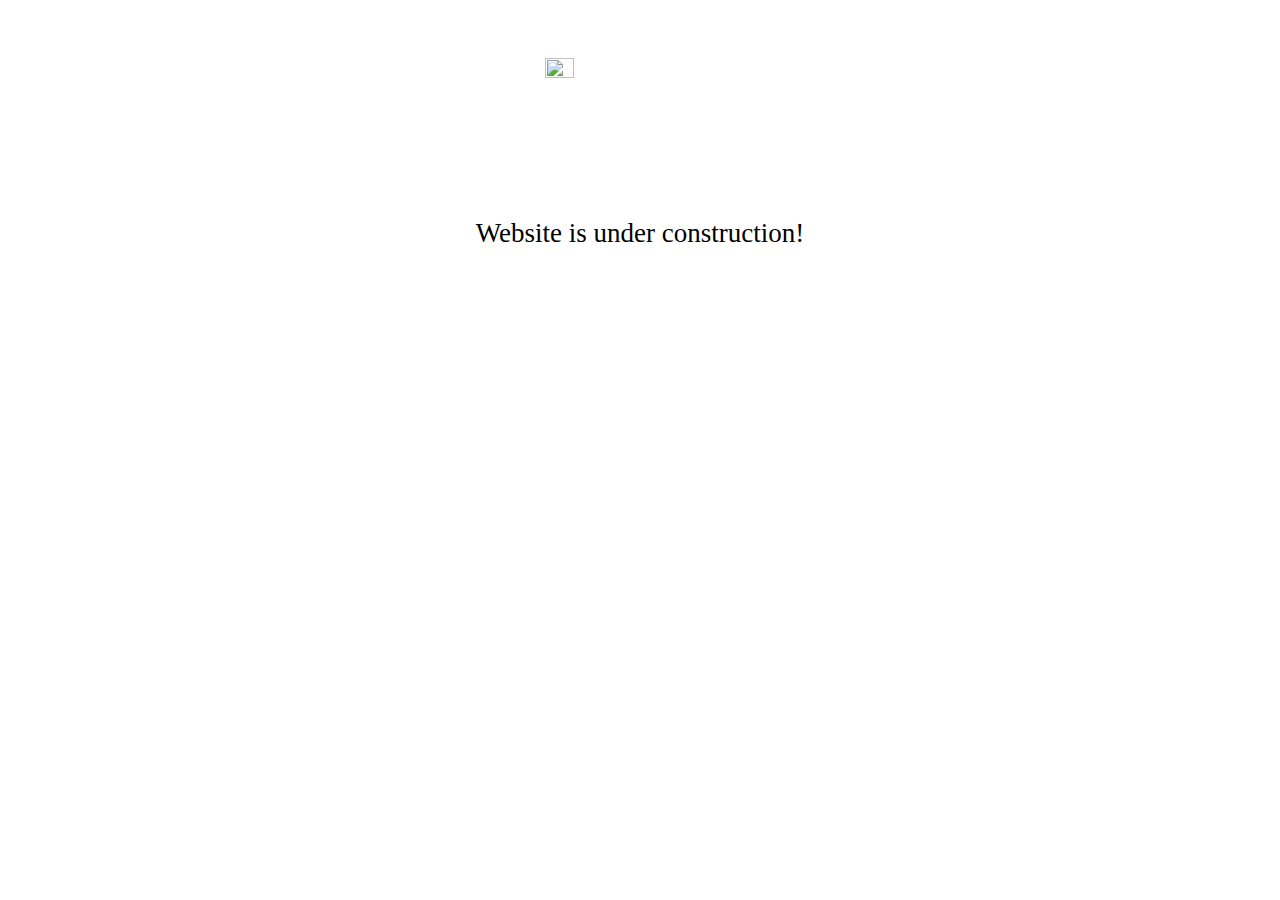
==== index.html @ d4bd96df "constuction" ====
<html>
<head>
	
	<title>Stomatološka Ordinacija Šabić</title>	
<head>

<body>

	<img style="display:block; margin:auto; width:15%; padding-top:50px;" id="logo_sabic" src="slike/sabic_logo.png" alt="logo_sabic" >
	<p style="text-align:center;font-size:27;">Website is under construction!</p>
	
	
	
	
</body>
</html>
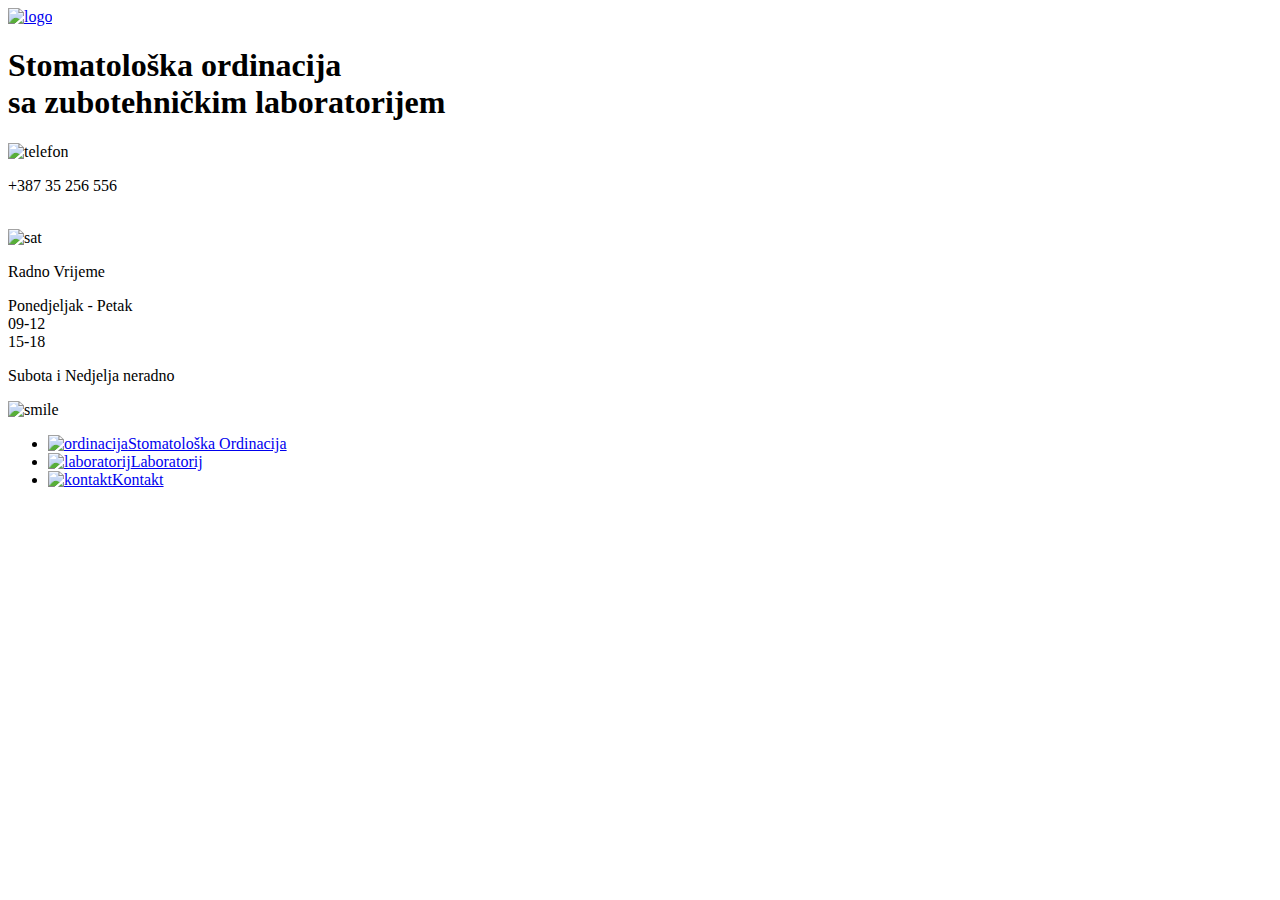
==== commit 78e33c91: "unutar foldera" ====
--- a/index.html
+++ b/index.html
@@ -1,16 +1,63 @@
 <html>
-<head>
-	
-	<title>Stomatološka Ordinacija Šabić</title>	
-<head>
+
+<header>
+	<title>Stomatološka ordinacija Šabić</title>
+	<link rel="stylesheet" href="css/stil.css"/>
+	<link rel="icon" href="slike/ikonica.ico" />
+	<link rel="shortcut icon" href="slike/ikonica.ico" />
+	<meta charset="UTF-8"/>
+	<meta name="description" content="Stomatološka ordinacija Šabić, Tuzla"/>
+	<meta name="keywords" content="Zubar, Ordinacija, Šabić, Tuzla, Stomatolog, Ordinacija, Ortodont, Zubni tehničar"/>
+</header>
 
 <body>
 
-	<img style="display:block; margin:auto; width:15%; padding-top:50px;" id="logo_sabic" src="slike/sabic_logo.png" alt="logo_sabic" >
-	<p style="text-align:center;font-size:27;">Website is under construction!</p>
+<div id="top">	
+	<a href="index.html"><img id="logo" src="slike/sabicLogo.png" alt="logo" ></a>	
+	<h1>Stomatološka ordinacija <br> sa zubotehničkim laboratorijem</h1>
+	<div id="info" >
+		<img id="telefon" src="slike/telefon.png" alt="telefon">
+		<p>+387 35 256 556</p> <br>
+		<a id="dropdown" onclick="prvaFunkcija()">
+			<img id="sat" src="slike/sat.png" alt="sat" >
+			<p>Radno Vrijeme</p>
+		</a>
+		<div id="klik" onclick="drugaFunkcija()">	
+			<p>Ponedjeljak - Petak <br>09-12<br>15-18</p>
+			<p>Subota i Nedjelja neradno</p> 
+		</div>
+	</div>		
+</div>
+
+
+<div id="main">
+	<img id="imgGirl" src="slike/smile.png" alt="smile" />	
 	
-	
-	
-	
+	<ul id="kocke">		 
+		<li>
+		<a id="prvaKocka" href="stomatoloska.html"><img id="imgOrd" src="slike/ordinacija.png" alt="ordinacija"/><spam>Stomatološka Ordinacija</spam></a>
+		</li><!--
+	 --><li>
+		<a id="drugaKocka" href="laboratorij.html"><img id="imgLab" src="slike/lab.png" alt="laboratorij"/><spam>Laboratorij</spam></a>
+		</li><!--		
+	 --><li>
+		<a id="trecaKocka"href="kontakt.html"><img id="imgKon" src="slike/kontakt.png" alt="kontakt"/><spam>Kontakt</spam></a>
+		</li>		
+	</ul>
+</div>
+
+
+
+<script>
+function prvaFunkcija() {
+  document.getElementById("klik").style.display = "block";
+}
+function drugaFunkcija() {
+  document.getElementById("klik").style.display = "none";
+}
+</script>
+
+
+
 </body>
 </html>